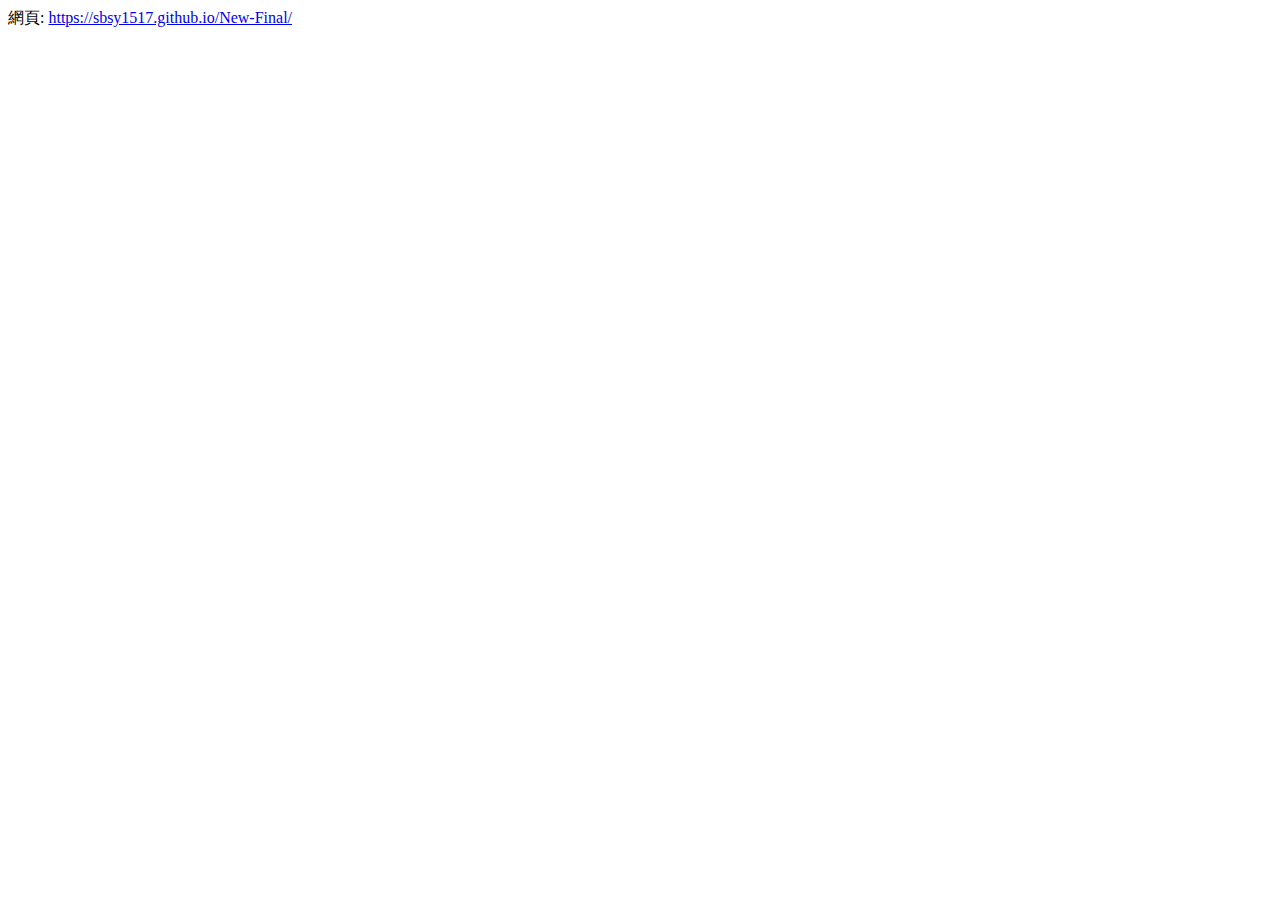
==== README.html @ d0c129c9 "fix" ====
<html>
      <head>
        <meta charset="UTF-8">
        <title>README.md</title>
      </head>
      <body>
        <p>網頁: <a href="https://sbsy1517.github.io/New-Final/">https://sbsy1517.github.io/New-Final/</a></p>

      </body>
    </html>
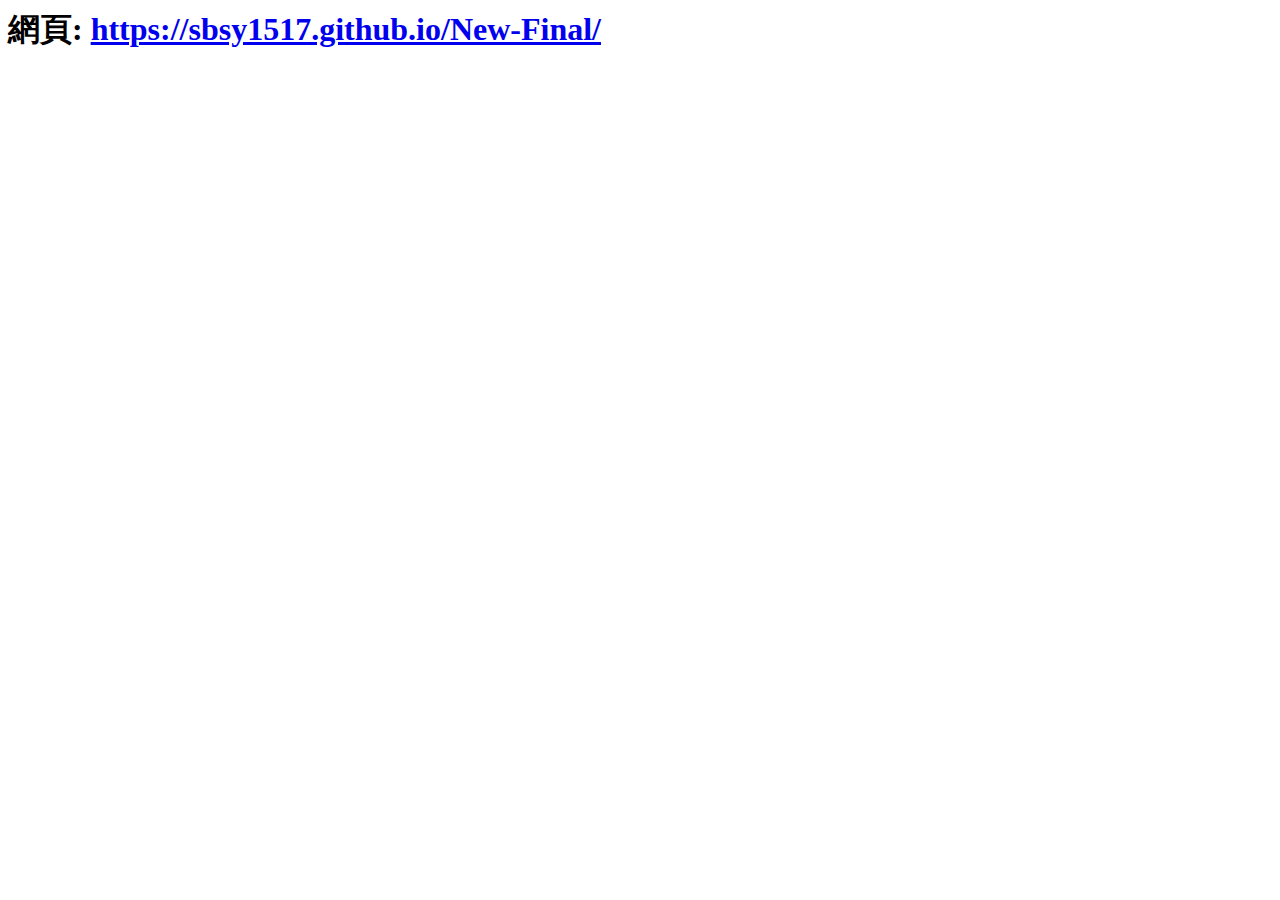
==== commit ef2c68ba: "no message" ====
--- a/README.html
+++ b/README.html
@@ -4,7 +4,7 @@
         <title>README.md</title>
       </head>
       <body>
-        <p>網頁: <a href="https://sbsy1517.github.io/New-Final/">https://sbsy1517.github.io/New-Final/</a></p>
+        <h1 id="-https-sbsy1517-github-io-new-final-">網頁: <a href="https://sbsy1517.github.io/New-Final/">https://sbsy1517.github.io/New-Final/</a></h1>
 
       </body>
     </html>